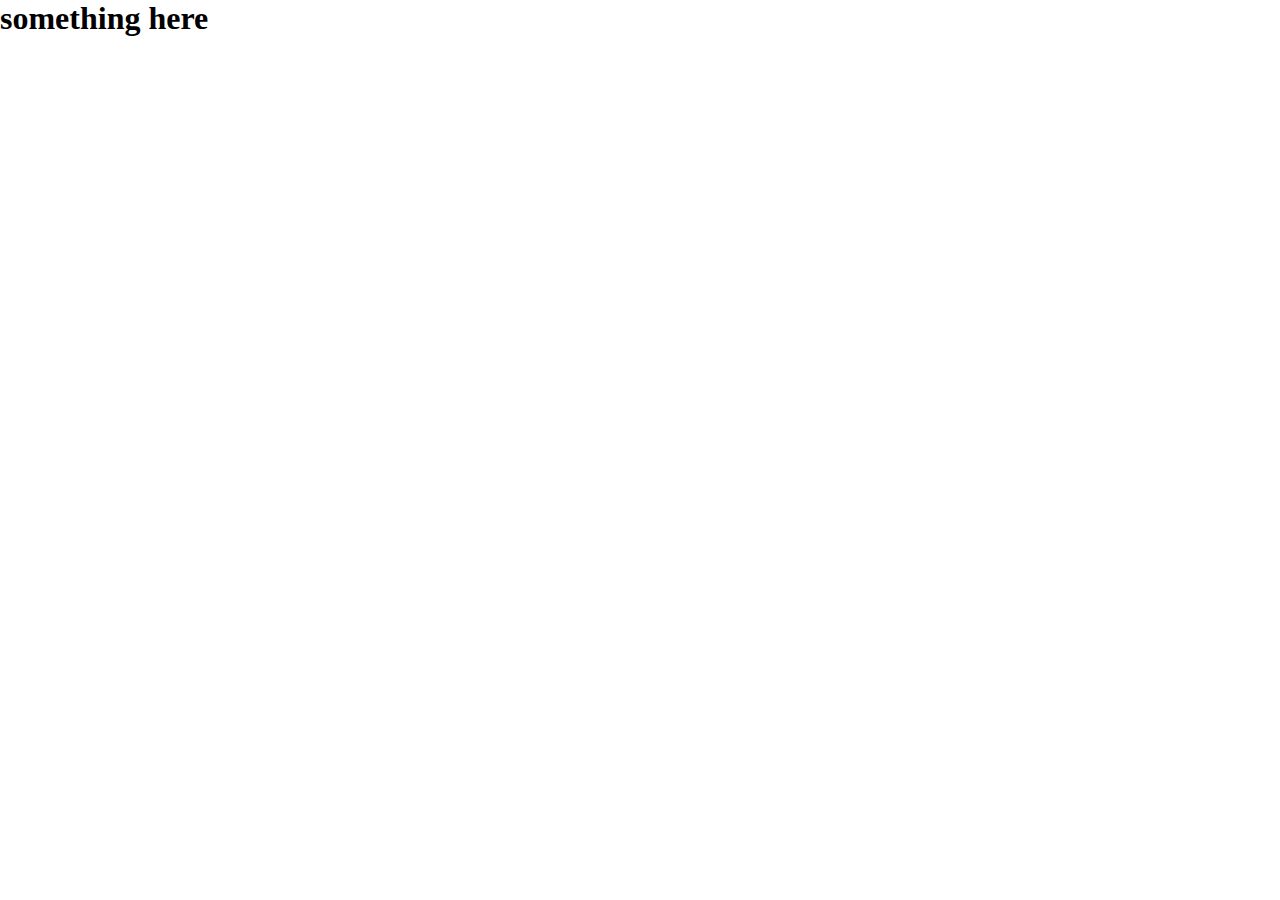
==== templates/login.html @ ce15095c "added particles" ====
<!DOCTYPE html>
<html>
<head>
	<title>Threads : Chat for free</title>
	<script src="https://ajax.googleapis.com/ajax/libs/jquery/1.12.4/jquery.min.js"></script>
	<script src="https://cdn.jsdelivr.net/npm/particles.js@2.0.0/particles.min.js"></script>

	<style type="text/css">
		html, * {
			margin: 0;
			padding: 0;
			box-sizing: border-box;
		}

		.something {
		 z-index:1;
		}
	</style>
</head>
<body >
	<div id="particles-js">
		<div class="something">
			<h1> something here </h1>
		</div>
	</div>
</body>
	<!-- <script src="static/particles.js-master/particles.js"></script>
	<script src="static/particles.js-master/demo/js/app.js"></script> -->

	<script>
	    particlesJS.load("particles-js", "{{ url_for('static', filename='particles.json') }}",
	    function(){
	    console.log("particles.json has loaded");
	});
	</script>
</html>
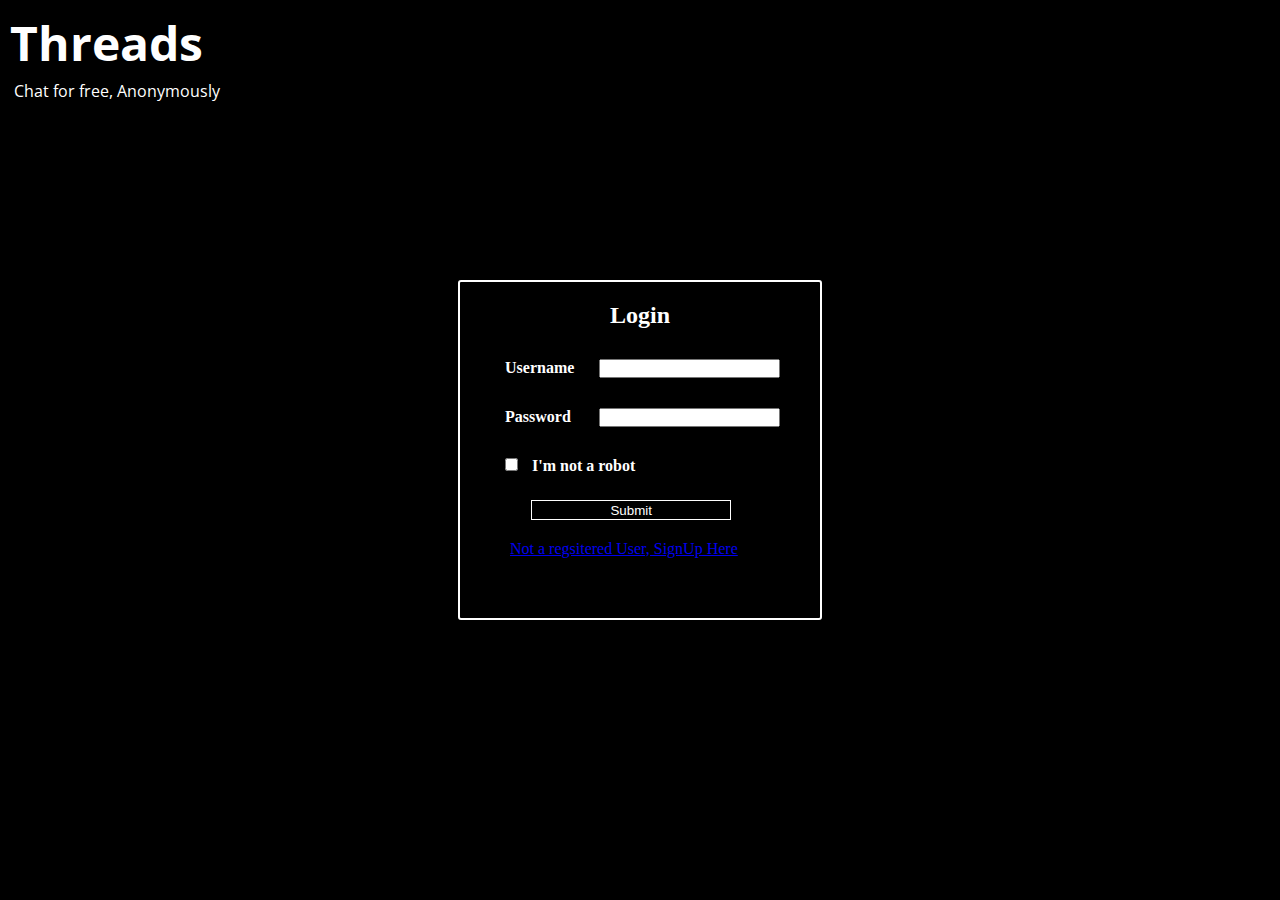
==== commit 9a9230a5: "Merge branch 'main' of https://github.com/priyanshuojha1111/Chat-App" ====
--- a/templates/login.html
+++ b/templates/login.html
@@ -2,35 +2,192 @@
 <html>
 <head>
 	<title>Threads : Chat for free</title>
-	<script src="https://ajax.googleapis.com/ajax/libs/jquery/1.12.4/jquery.min.js"></script>
-	<script src="https://cdn.jsdelivr.net/npm/particles.js@2.0.0/particles.min.js"></script>
+	<meta name="viewport" content="width=device-width,initial-scale=1.0">
+	<style type="text/css">
+		@import url('https://fonts.googleapis.com/css2?family=Open+Sans&display=swap');
 
-	<style type="text/css">
 		html, * {
 			margin: 0;
 			padding: 0;
 			box-sizing: border-box;
+			user-select: none;
 		}
 
-		.something {
-		 z-index:1;
+		body {
+			height: 100vh;
+		}
+
+		#particles-js {
+			height: 100%;
+			background: #000;
+		}
+
+		h2 {
+			color: white;
+		}
+
+		.title {
+			font-size: 48px;
+			padding: 10px;
+			font-family: 'Open Sans', sans-serif;
+		}
+
+		.info {
+			color: white;
+			padding-left: 14px;
+			margin-top: -5px;
+			font-family: 'Open Sans', sans-serif;
+		}
+
+		.main {
+			padding: 20px;
+			z-index: 1;
+			position: absolute;
+			left: 50%;
+			top: 50%;
+			color: white;
+			transform: translate(-50%, -50%);
+			border: 2px solid white;
+			border-radius: 3px;
+			height: 340px;
+		}
+
+		label {
+			width: 100px;
+			font-weight: 550;
+			display: inline-block;
+			padding-left : 10px;
+		}
+
+		.chklbl {
+			width: 120px;
+		}
+
+		#chk {
+			margin-left: 10px;
+		}
+
+		.main h3 {
+			text-align: center;
+			margin-bottom: 15px;
+			font-size: 24px;
+		}
+
+		.main div {
+			padding: 15px;
+			margin-right: 5px;
+		}
+
+		a {
+			margin-left: 30px;
+			font-size: 16px;
+		}
+
+		a:active, a:visited {
+			color: white;
+			text-align: center;
+		}
+
+		.submit {
+			width: 200px;
+			height: 20px;
+			color: white;
+			border: 1px solid white;
+			outline: none;
+			background: none;
+			margin-left: 16%;
+			margin-bottom: 20px;
+			margin-top: 10px;
+		}
+
+		.submit:hover {
+			background: white;
+			color: #000;
+			cursor: pointer;
 		}
 	</style>
 </head>
-<body >
-	<div id="particles-js">
-		<div class="something">
-			<h1> something here </h1>
-		</div>
+<body id="particles-js">
+	<h2 class="title">Threads</h2>
+	<p class="info">Chat for free, Anonymously</p>
+
+	<div class="main">
+		<form action="/login" method="POST">
+			<h3> Login </h3>
+			<div>
+				<label for="username">Username</label>
+				<input type="input" name="username" autocomplete="off" class="username">
+			</div>
+			<div>
+				<label for="password">Password</label>
+				<input type="password" name="password">
+			</div>
+			<div class="chk">
+				<input type="checkbox" id="chk" name="checkbox" value="checked" >
+				<label for="chk" class="chklbl"> I'm not a robot </label>
+			 </div>
+			
+			<input type="submit" name="btnsubmit" class="submit">
+		</form>
+
+		<a href="/registerPage">Not a regsitered User, SignUp Here</a>
+		
 	</div>
+
 </body>
-	<!-- <script src="static/particles.js-master/particles.js"></script>
-	<script src="static/particles.js-master/demo/js/app.js"></script> -->
+	<script src="static/particles.js"></script>
+	<script src="static/app.js"></script>
 
-	<script>
-	    particlesJS.load("particles-js", "{{ url_for('static', filename='particles.json') }}",
-	    function(){
-	    console.log("particles.json has loaded");
-	});
+	<script type="text/javascript">
+		const form = document.querySelector("form");
+		const submit = document.querySelector(".submit");
+		let username = document.querySelector(".username");
+
+		submit.addEventListener("click", function(event){
+			event.preventDefault();
+			if (usernameValidated()) {
+				form.submit();
+		}});
+
+		function usernameValidated() {
+			let usernameOk = true;
+			let usernameVal = username.value;
+
+			if (usernameVal.length == 0) {
+				usernameOk = false;
+			}
+			if(usernameVal.length < 6) {
+				usernameOk = false;
+			}
+			if(usernameVal.includes(" ")) {
+				usernameOk = false;
+			}
+			if(startsWithNum(usernameVal)){
+				usernameOk = false;
+			}
+			// if(alphaNumeric(usernameVal)) {
+			// 	usernameOk = false;
+			// 	console.log("fail");
+			// }
+
+			return usernameOk;
+		}
+
+		function startsWithNum(string) {
+			let onlyLetters = /^[a-zA-Z]+$/;
+			if (onlyLetters.test(string.charAt(0))) {
+				return false
+			}
+
+			return true;
+		}
+
+		function alphaNumeric(string) {
+			let alnum = /^[a-zA-Z0-9]+$/;
+			if (alnum.test(string)) {
+				return true;
+			}
+			return false;
+		}
 	</script>
 </html>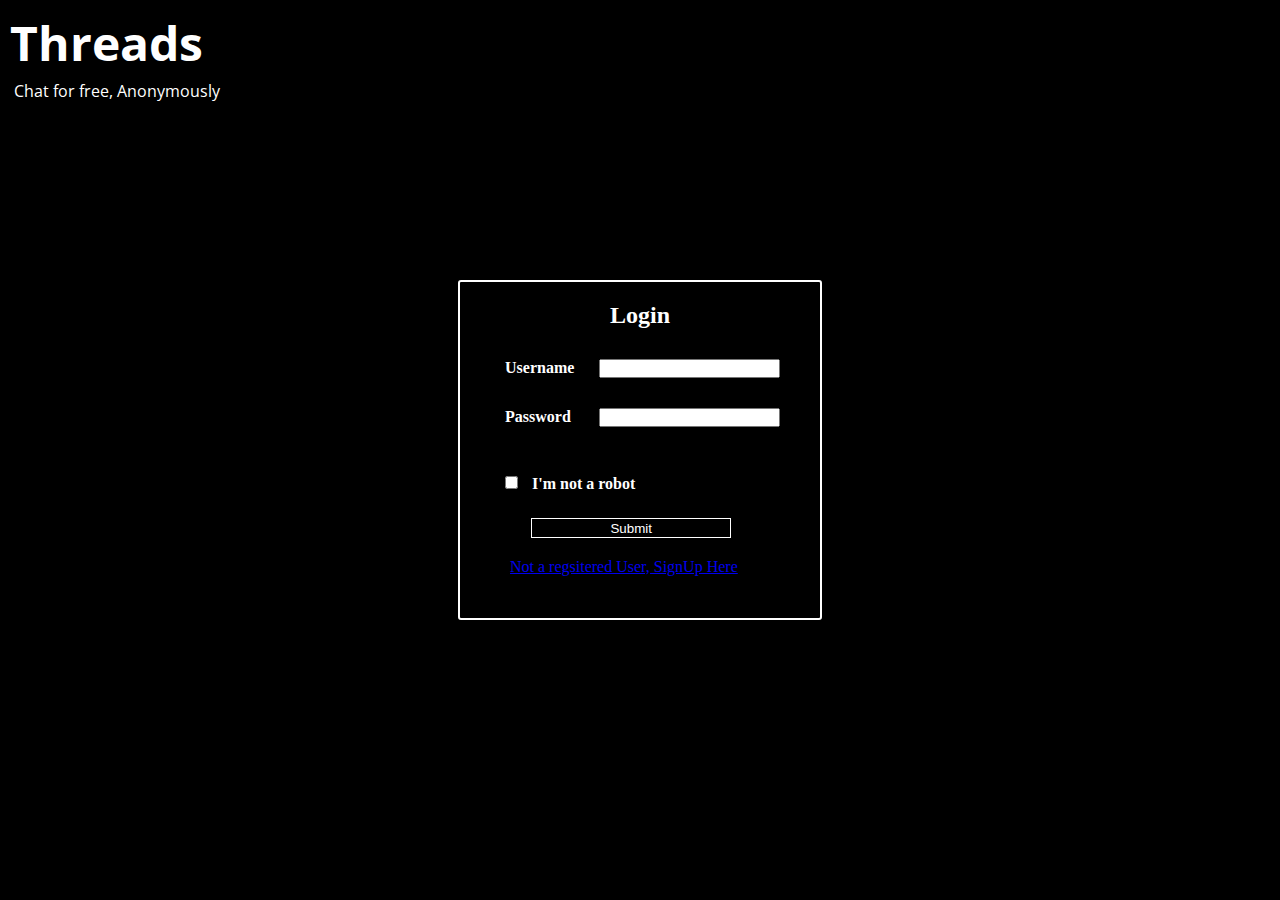
==== commit 022146bf: "added login redirect" ====
--- a/templates/login.html
+++ b/templates/login.html
@@ -104,6 +104,12 @@
 			background: white;
 			color: #000;
 			cursor: pointer;
+		}
+
+		.msg {
+			color: white;
+			font-size: 14px;
+			margin-left: 20px;
 		}
 	</style>
 </head>
@@ -122,6 +128,7 @@
 				<label for="password">Password</label>
 				<input type="password" name="password">
 			</div>
+			<span class="msg"></span>
 			<div class="chk">
 				<input type="checkbox" id="chk" name="checkbox" value="checked" >
 				<label for="chk" class="chklbl"> I'm not a robot </label>
@@ -142,12 +149,17 @@
 		const form = document.querySelector("form");
 		const submit = document.querySelector(".submit");
 		let username = document.querySelector(".username");
+		let msg = document.querySelector(".msg")
 
 		submit.addEventListener("click", function(event){
 			event.preventDefault();
 			if (usernameValidated()) {
 				form.submit();
-		}});
+			}
+			else {
+				msg.innerHTML = "Invalid Username or Password"
+			}
+	});
 
 		function usernameValidated() {
 			let usernameOk = true;
@@ -165,11 +177,6 @@
 			if(startsWithNum(usernameVal)){
 				usernameOk = false;
 			}
-			// if(alphaNumeric(usernameVal)) {
-			// 	usernameOk = false;
-			// 	console.log("fail");
-			// }
-
 			return usernameOk;
 		}
 
